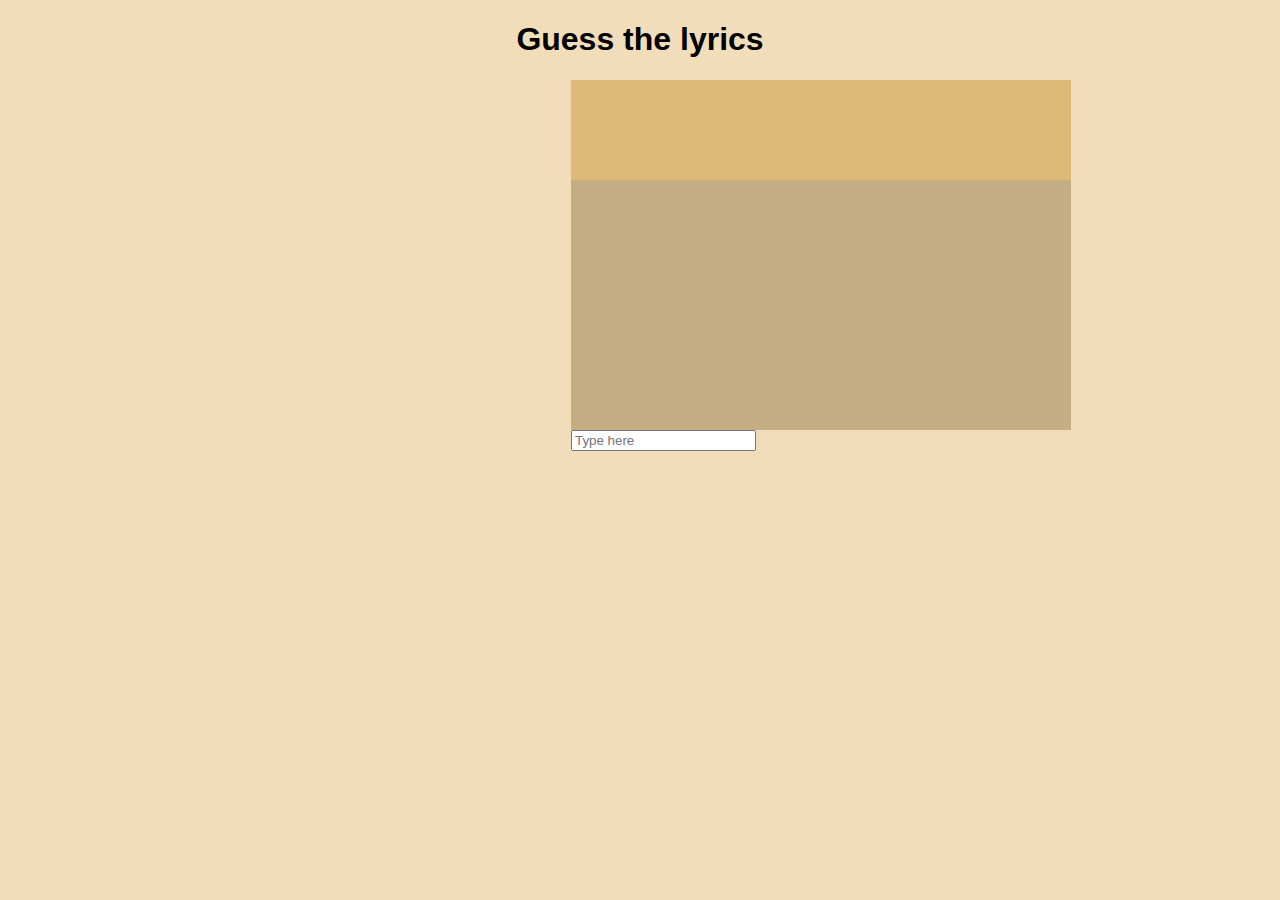
==== index.html @ a5d0ab95 "First commit" ====
<!DOCTYPE html>
<html lang="en">
<head>
    <meta charset="UTF-8">
    <meta name="viewport" content="width=device-width, initial-scale=1.0">
    <meta http-equiv="X-UA-Compatible" content="ie=edge">
    <title>Music game</title>
    <link rel="stylesheet" href="style.css">
</head>
<body>
    <!-- 1. The <iframe> (and video player) will replace this <div> tag. -->
        <h1>Guess the lyrics</h1>
    <section class="main">
        <div id="player"></div>
        <div class ="box">
        <div class="wordsBox"></div>
        <div class="lyricsBox"></div>
        <input type="text" placeholder="Type here">
        </div>
    </section>
    
    <script src="lyrics.js"></script>
    <script src="game.js"></script>
</body>
</html>
---- style.css ----
* {
    font-family: Verdana, Geneva, Tahoma, sans-serif;
}

h1 {
    text-align: center;
}

body {
    background-color: #F1DDB9;
} 

.main {
    margin: 20px;
    display: flex;
    justify-content: space-around;
}

.lyricsBox {
    width: 500px;
    height: 250px;
    background-color: #C5AE84;
}

.wordsBox {
    width: 500px;
    height: 100px;
    background-color: #DEBA77;
}
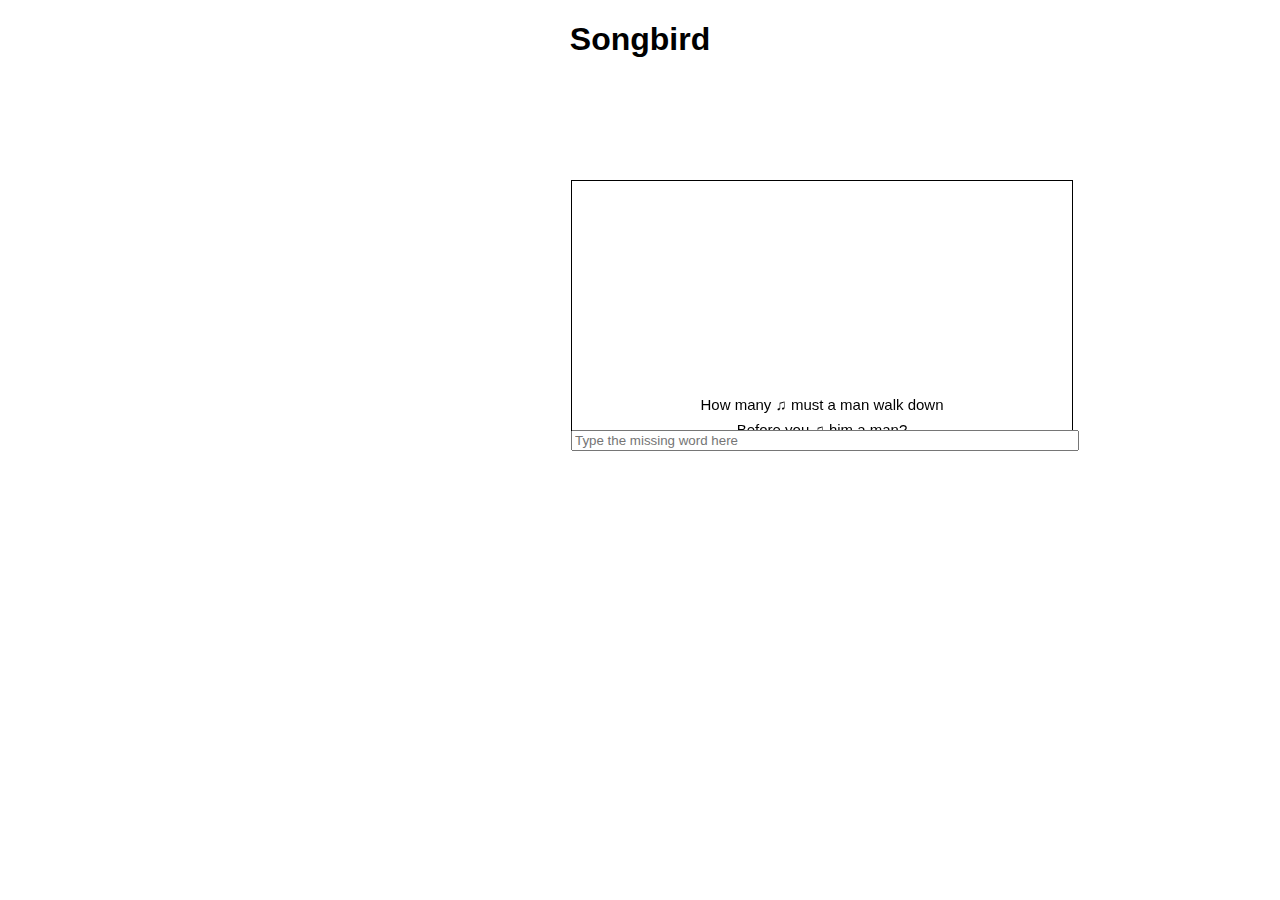
==== commit 6d7cfcc4: "Added moving lyrics" ====
--- a/index.html
+++ b/index.html
@@ -4,18 +4,20 @@
     <meta charset="UTF-8">
     <meta name="viewport" content="width=device-width, initial-scale=1.0">
     <meta http-equiv="X-UA-Compatible" content="ie=edge">
-    <title>Music game</title>
+    <title>Songbird</title>
     <link rel="stylesheet" href="style.css">
 </head>
 <body>
     <!-- 1. The <iframe> (and video player) will replace this <div> tag. -->
-        <h1>Guess the lyrics</h1>
+        <h1>Songbird</h1>
     <section class="main">
         <div id="player"></div>
         <div class ="box">
         <div class="wordsBox"></div>
-        <div class="lyricsBox"></div>
-        <input type="text" placeholder="Type here">
+        <div class="lyricsBox">
+            <canvas width="500px" height="250px"></canvas>
+        </div>
+        <input class="inputValue" type="text" placeholder="Type the missing word here">
         </div>
     </section>
     
--- a/style.css
+++ b/style.css
@@ -2,12 +2,17 @@
     font-family: Verdana, Geneva, Tahoma, sans-serif;
 }
 
+canvas {
+    border: 1px solid black;
+}
+
 h1 {
     text-align: center;
+    color: black;
 }
 
 body {
-    background-color: #F1DDB9;
+    background-color: white;
 } 
 
 .main {
@@ -19,12 +24,16 @@
 .lyricsBox {
     width: 500px;
     height: 250px;
-    background-color: #C5AE84;
+    background-color: white;
 }
 
 .wordsBox {
     width: 500px;
     height: 100px;
-    background-color: #DEBA77;
+    background-color: white;
 }
 
+input {
+    width: 100%;
+}
+
